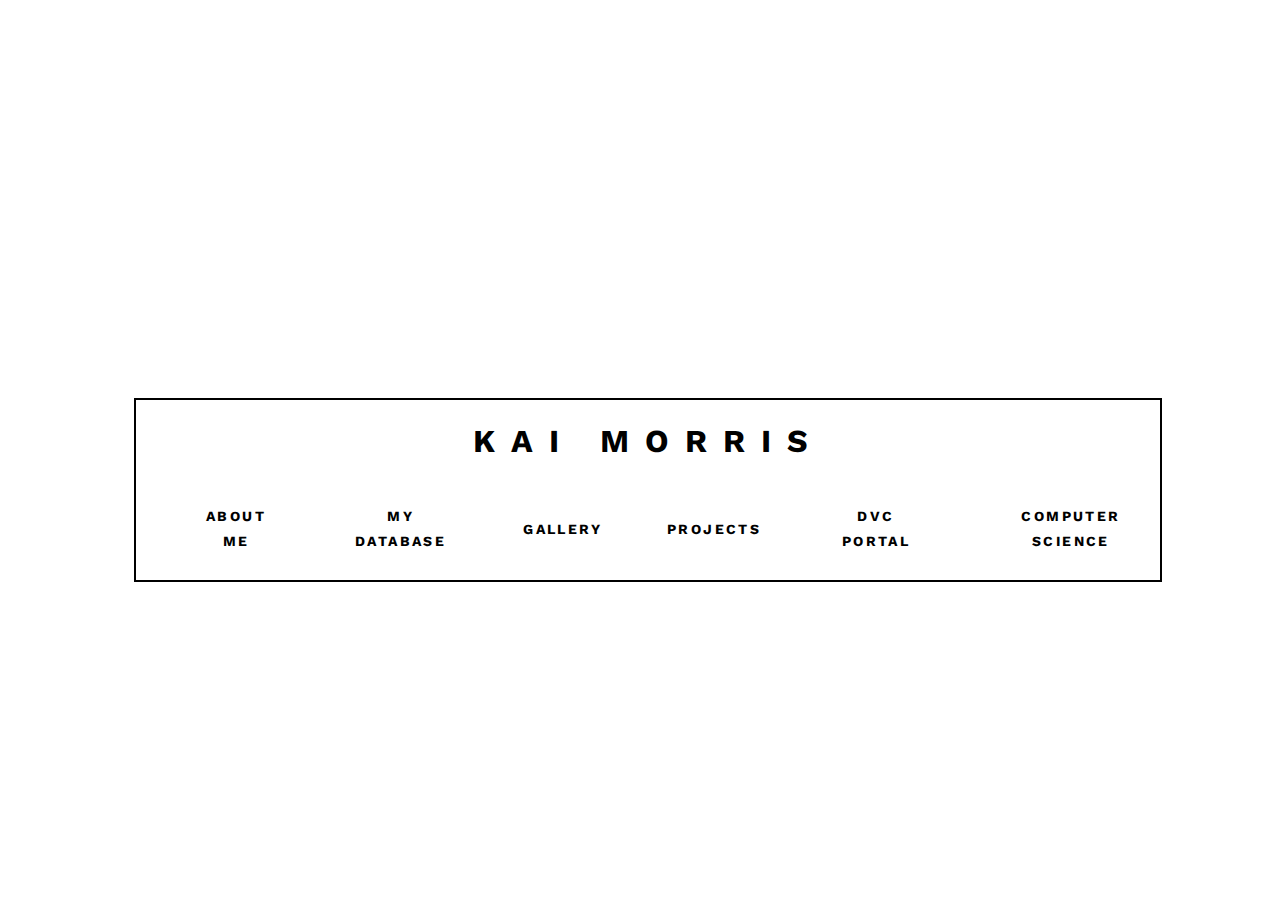
==== index.html @ 31325f3d "Update index.html" ====
<!DOCTYPE html>
<!-- All HTML documents begin and end with an "html" tag -->
<html lang="en">

  <!-- The "header" is the part of your document where you provide the browser with important information like stylesheets you have used -->
	<head>
		<title>Kai Morris</title> <!-- This text shows up on the tab in your browser -->
		<script language="javascript" type="text/javascript" src="javascript.js"></script>
		<link rel="stylesheet" type="text/css" href="design.css">
		<html lang="en">
<head>
<html>
	<html>
<link href="https://fonts.googleapis.com/css?family=Work+Sans:200" rel="stylesheet">

	<div class="kaimorris">
		<h1>KAI MORRIS</h1>
<table>
	
  <tr>
    <th><a href="#" class="link1">About Me</a></th>
     <th><a href="https://docs.google.com/document/d/15_b-S4b4oHoGmYfCNX8alU-_q2J_5dSpdMMiNx7L2B4/edit?usp=sharing"class="link2">My Database</a></th>
     <th><a href="#" class="link3">Gallery</a></th>
     <th><a href="#" class="link4">Projects</a></th>
     <th><a href="http://dvcportal.weebly.com" class="link5">DVC Portal</a></th>
     <th><a href="http://dvceric.weebly.com/computer-science.html" class="link6">Computer Science</a></th>
	  
     
  </tr>
  <tr>
	 
    <div>
    </div>

	 
	<html>

    

<!--https://bouguessa.com this website inspired the minimalistic design of my website-->
<!--http://codepen.io/JulieVC/pen/vXQmJv I used this to create the table with my name and the links-->
<!-- W3Schools is a helpful resource to refresh your brain:  http://www.w3schools.com/html/html_intro.asp -->
---- design.css ----
body {
  background-image: url(https://s-media-cache-ak0.pinimg.com/originals/ce/20/b3/ce20b3b29dc38051ce94ee4ed9c8220d.jpg);
}

.kaimorris {
  width: 80%;
  margin-left: auto;
  margin-right: auto;
  background-color: transparent;
  border: 2px solid black;
  margin-top: 5%;
}
h1 {
  font-family: 'Work Sans', sans-serif;
  text-align: center;
  letter-spacing: 0.5em;
}

th { 
  text-align: center;
  font-family: 'Work Sans', sans-serif;
  padding-left: 50px;
  font-size: 1em;
}
table {
  margin-right: auto;
  margin-left: auto;
  margin-top: 20px;
}
html {
  font-size: 16px;
}

body{
  background-image: url(https://s-media-cache-ak0.pinimg.com/originals/ce/20/b3/ce20b3b29dc38051ce94ee4ed9c8220d.jpg);;
  display: flex;
  justify-content: center;
  align-items: center;
  width: 100vw;
  height: 100vh;
  
  font-family: 'Work Sans', sans-serif;
  color: black;
  font-weight: 200;
  font-size: 1.000rem;
}

a{
  color: black;
  text-decoration: none;
  display:block;
  margin: 20px auto;
  position: relative;
  overflow: hidden;
  padding:0 6px;
  text-transform: uppercase;
  transition: color .3s cubic-bezier(0.11, 0.7, 0, 1);
  
  font-size: 0.875rem;
  letter-spacing: .15rem;
  line-height: 1.8;
}

a:hover{
  color:black;
}

.link1:after {
  position: absolute;
  top: 50%;
  left:0;
  display: block;
  width: 100%;
  height: 2px;
  background-color: black;
  content: "";
  border-bottom: 1px solid #222;
  transform: translate3d(-101%,0,0);
  transition: transform .2s cubic-bezier(0.11, 0.7, 0, 1);
}

.link1:hover:after {
  transform: translate3d(0,0,0);
  
}

.link2:after {
  position: absolute;
  top: 50%;
  left:0;
  display: block;
  width: 100%;
  height: 2px;
  background-color: black;
  content: "";
  border-bottom: 1px solid #222;
  transform: scale(0);

}

.link2:hover:after {
    transition: transform .3s cubic-bezier(0.11, 0.7, 0, 1);
  transform: scale(1);
}

.link3:after {
  position: absolute;
  top: 50%;
  left:0;
  display: block;
  width: 100%;
  height: 2px;
  background-color: black;
  content: "";
  border-bottom: 1px solid #222;
  transform: translate3d(-101%,0,0);
  transition: transform .2s cubic-bezier(0.11, 0.7, 0, 1);
}

.link3:hover:after {
  transform: translate3d(0,0,0);)
}

.link4:after {
  position: absolute;
  top: 50%;
  left:0;
  display: block;
  width: 100%;
  height: 2px;
  background-color: black;
  content: "";
  border-bottom: 1px solid #222;
  transform: translate3d(-101%,0,0);
  transition: transform .2s cubic-bezier(0.11, 0.7, 0, 1);
}

.link4:hover:after {
  transform: translate3d(0,0,0);
}

.link5:after {
  position: absolute;
  top: 50%;
  left:0;
  display: block;
  width: 100%;
  height: 2px;
  background-color: black;
  content: "";
  border-bottom: 1px solid #222;
  transform: translate3d(-101%,0,0);
  transition: transform .2s cubic-bezier(0.11, 0.7, 0, 1);
}

.link5:hover:after {
  transform: translate3d(0,0,0);
}

.link6:after {
  position: absolute;
  top: 50%;
  left:0;
  display: block;
  width: 100%;
  height: 2px;
  background-color: black;
  content: "";
  border-bottom: 1px solid #222;
  transform: translate3d(-101%,0,0);
  transition: transform .2s cubic-bezier(0.11, 0.7, 0, 1);
}

.link6:hover:after {
  transform: translate3d(0,0,0);
}
/*this code is what creates the hover links from: http://codepen.io/jwv/pen/adONxo I tweaked and modified the code to fit with the disign of my webiste*/
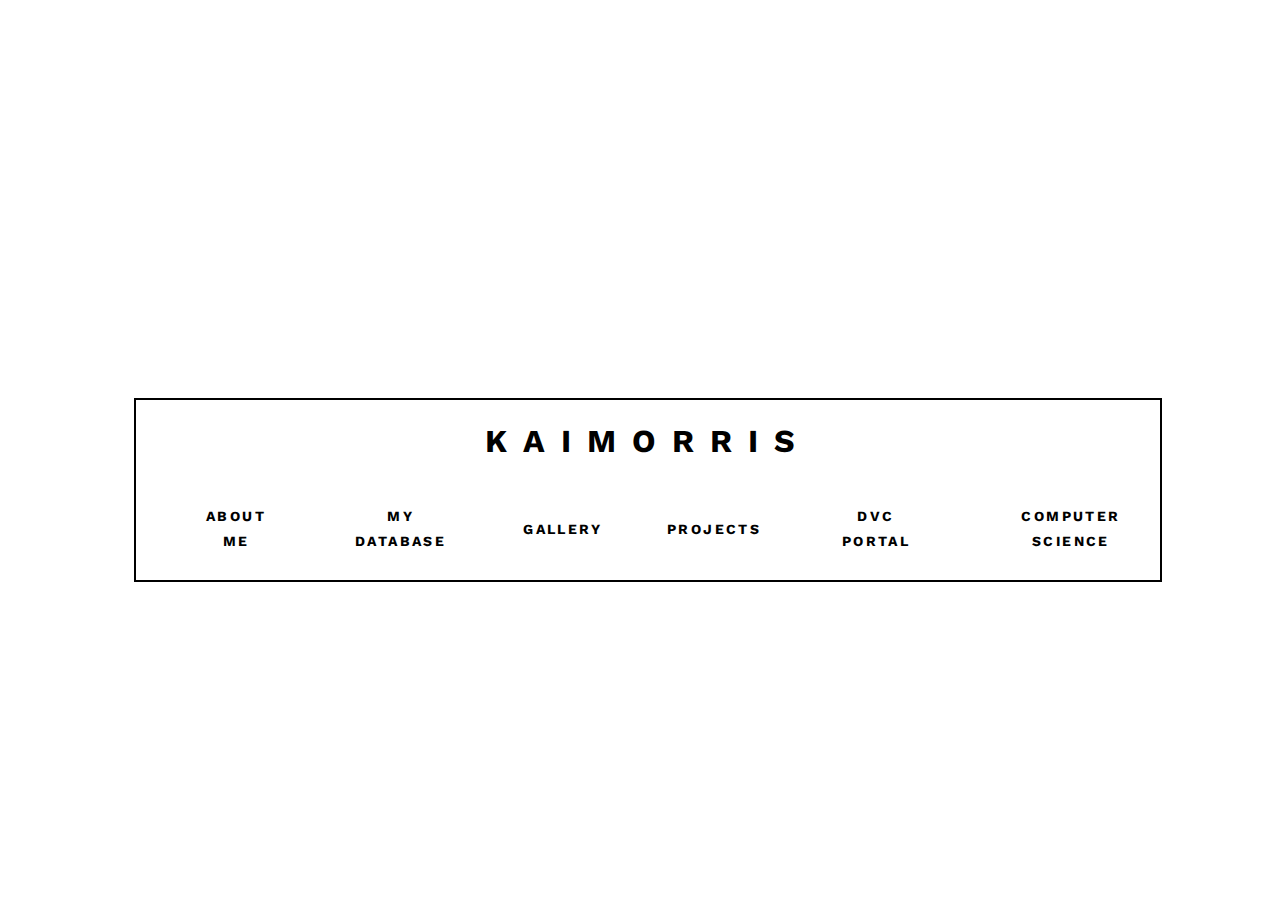
==== commit 48999e22: "Update index.html" ====
--- a/index.html
+++ b/index.html
@@ -15,7 +15,7 @@
 <link href="https://fonts.googleapis.com/css?family=Work+Sans:200" rel="stylesheet">
 
 	<div class="kaimorris">
-		<h1>KAI MORRIS</h1>
+		<h1>KAIMORRIS</h1>
 <table>
 	
   <tr>
